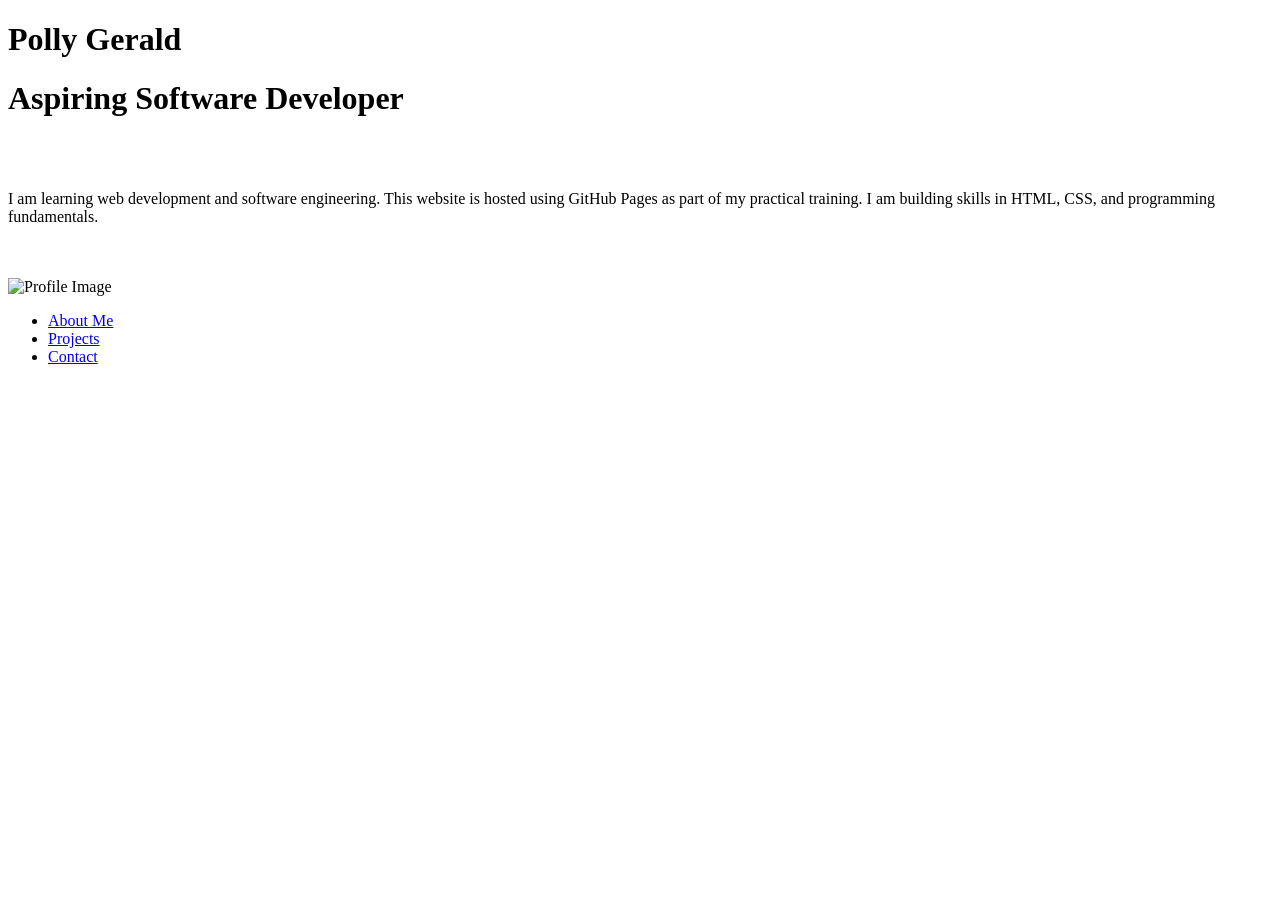
==== index.html @ 3eb8fb13 "commit-m initial commit" ====
<!DOCTYPE html>
<html lang="en">
<head>
    <!-- META DATA -->
    <meta charset="UTF-8">
    <meta name="viewport" content="width=device-width, initial-scale=1.0">
    <meta name="description" content="Daniel Wahome Personal Portfolio Website">
    <meta name="author" content="Daniel Wahome">

    <title>Daniel Wahome | Portfolio</title>
    
 
    <link rel="stylesheet" href="style.css">
    </head>
    <body>
        <header>
            <h1>Polly Gerald</h1>
            
        </header>
            
            <h1>Aspiring Software Developer</h1><br></br>
            <p>
                I am learning web development and software engineering.
                This website is hosted using GitHub Pages as part of my practical training.
                I am building skills in HTML, CSS, and programming fundamentals.
            </p><br></br>

            <img src="https://images.pexels.com/photos/34756247/pexels-photo-34756247.jpeg" alt="Profile Image">

            <title>links</title>
            <ul>
                <li><a href="about.html">About Me</a></li>
                <li><a href="projects.html">Projects</a></li>
                <li><a href="contact.html">Contact</a></li>
            </ul>
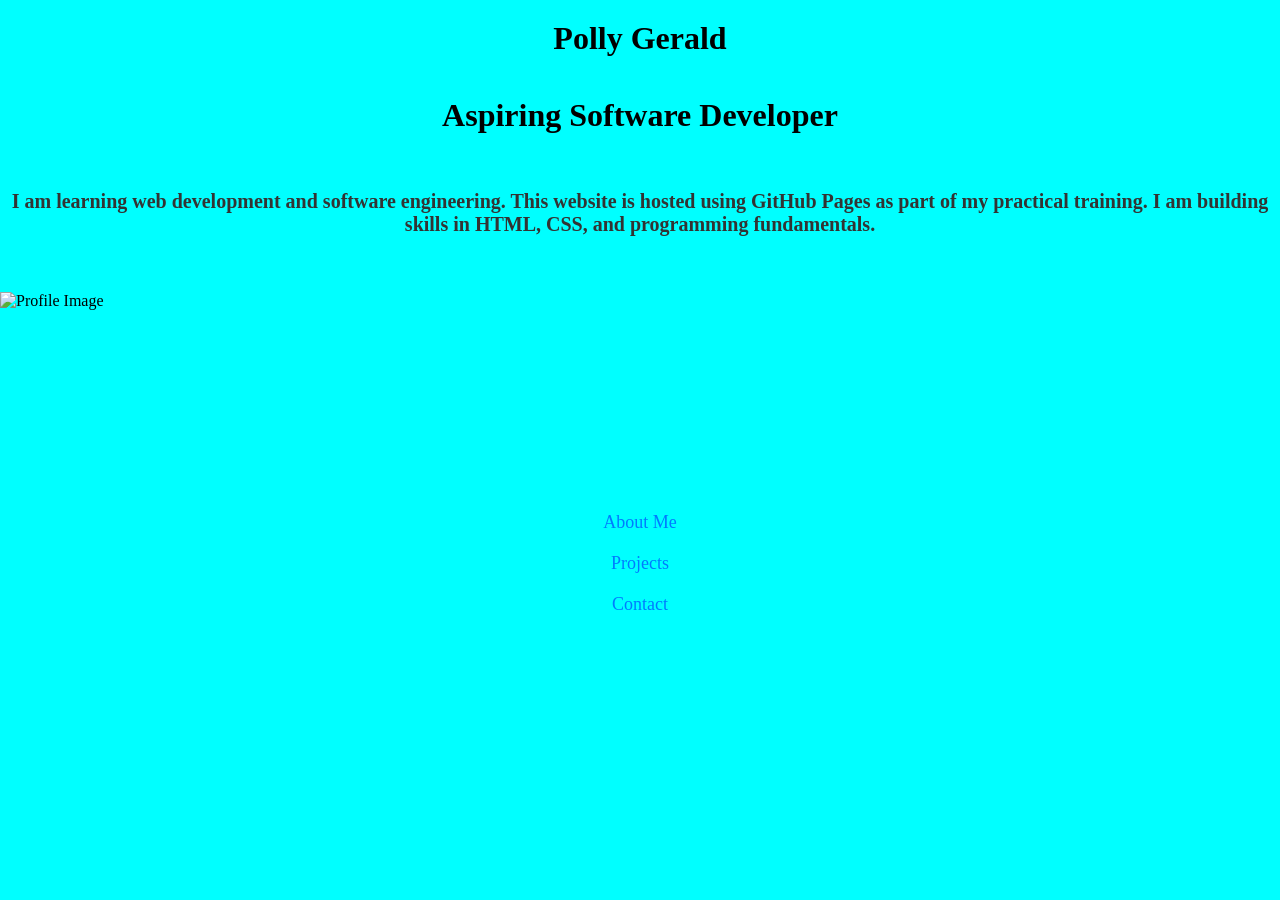
==== commit 32149caa: "Update author and title in index.html" ====
--- a/index.html
+++ b/index.html
@@ -5,9 +5,9 @@
     <meta charset="UTF-8">
     <meta name="viewport" content="width=device-width, initial-scale=1.0">
     <meta name="description" content="Daniel Wahome Personal Portfolio Website">
-    <meta name="author" content="Daniel Wahome">
+    <meta name="author" content="Polly">
 
-    <title>Daniel Wahome | Portfolio</title>
+    <title>Polly | Portfolio</title>
     
  
     <link rel="stylesheet" href="style.css">
--- a/style.css
+++ b/style.css
@@ -0,0 +1,40 @@
+*{
+    margin: 0;
+    padding: 0;
+    box-sizing: border-box;
+    background-color: aqua;
+}
+h1{
+    text-align: center;
+    padding: 20px;
+}
+p{
+    text-align: center;
+    font-size: 20px;
+    font-weight: bold;
+    color: #333;
+}
+title{
+    text-align: center;
+    padding: 20px;
+}
+a{
+    display: block;
+    text-align: center;
+    margin-top: 20px;
+    font-size: 18px;
+    color: #007BFF;
+    text-decoration: none;
+}
+a:hover{
+    text-decoration: underline;
+}
+a:visited{
+    color: #555;
+}
+img{
+    display: block;
+    margin: 20px auto;
+    max-width: 100%;
+    height: 200px;
+}
